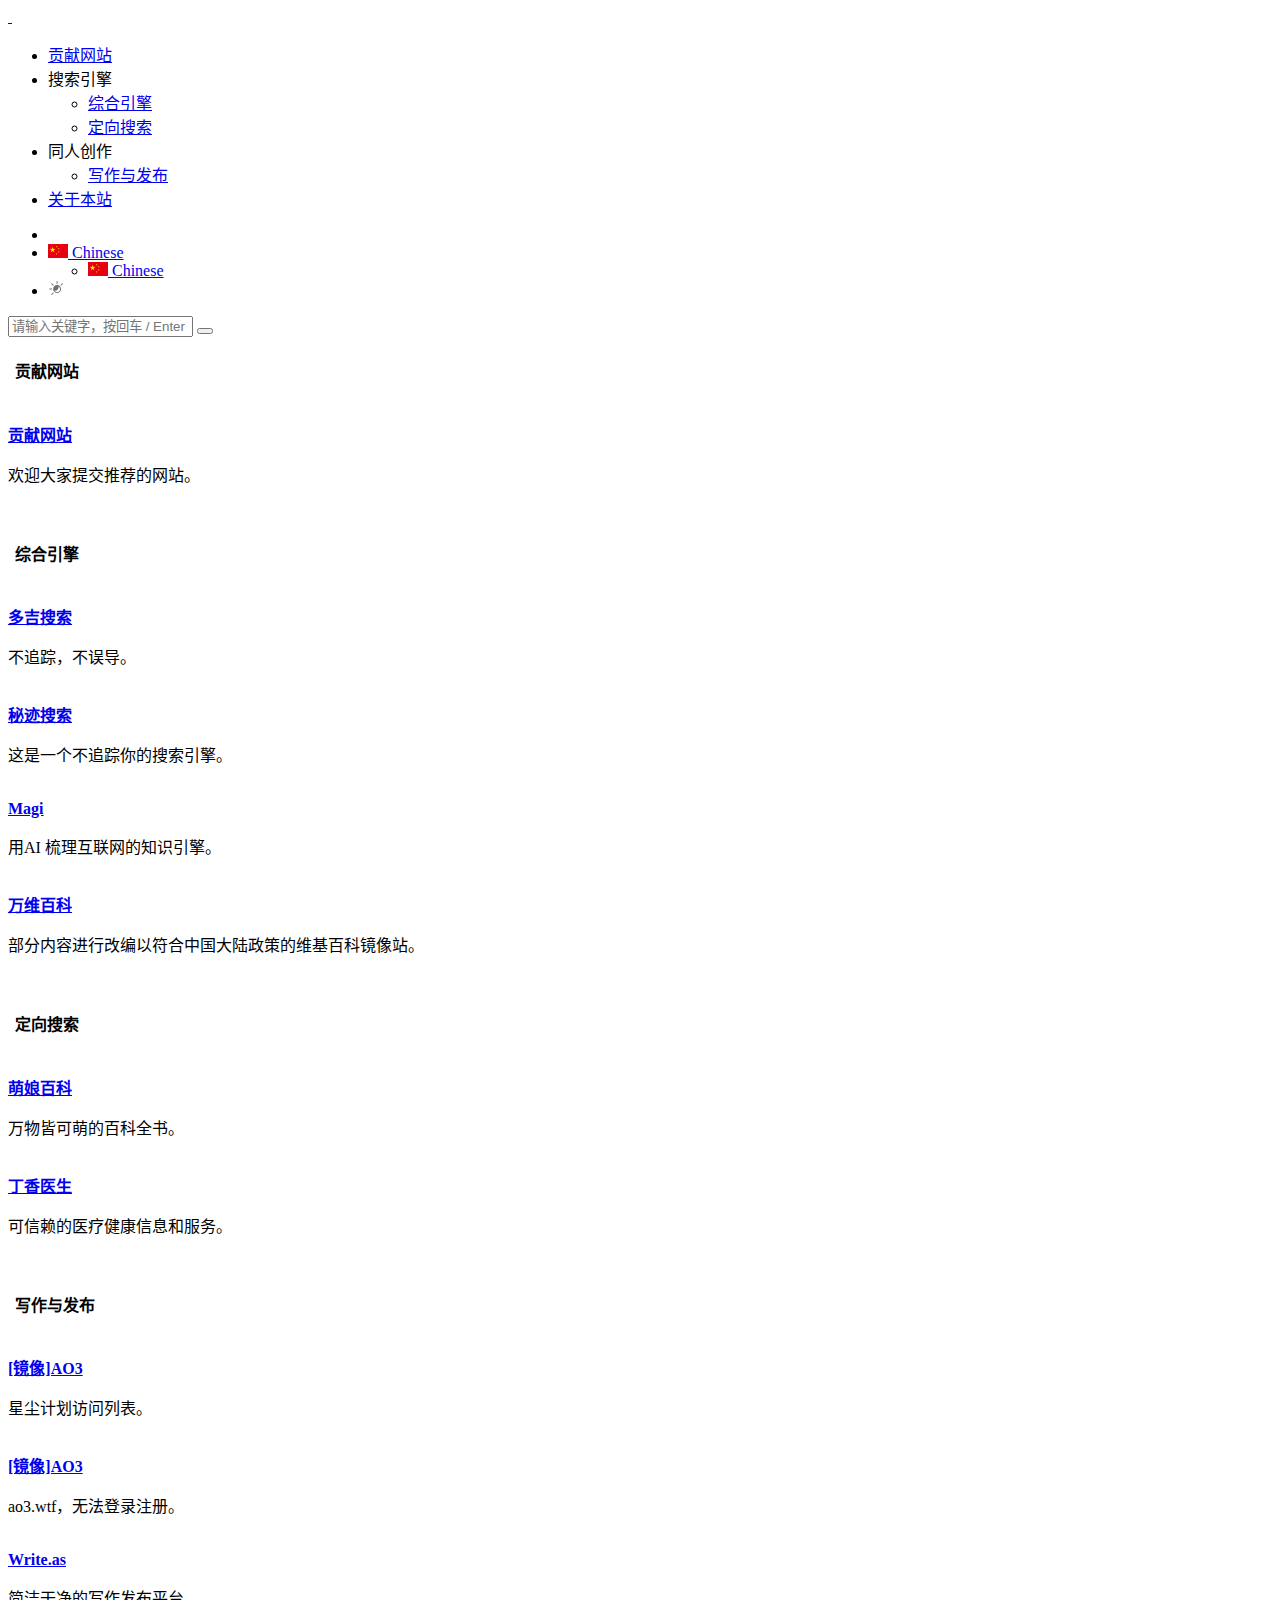
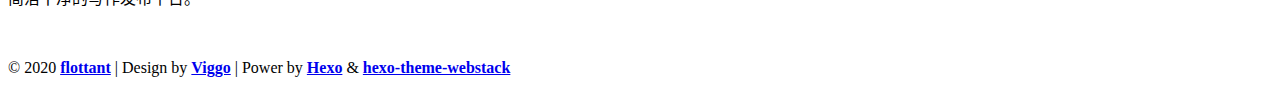
==== archives/index.html @ ec0a88cf "Site updated: 2020-10-01 01:26:38" ====
<!DOCTYPE html>
<html lang="zh-CN">

<head>
  <head>
  <meta charset="utf-8">
  <meta http-equiv="X-UA-Compatible" content="IE=edge">
  <meta name="viewport" content="width=device-width, initial-scale=1.0" />
  <meta name="author" content="viggo" />
  <title>Flottant - a index</title>
  <meta name="keywords" content="">
  <meta name="description" content="">
  <link rel="shortcut icon" href="https://cdn.jsdelivr.net/gh/flottant/imgcdn/icon/avatar3ap.webp">
  
<link rel="stylesheet" href="https://cdn.jsdelivr.net/gh/flottant/cdn@latest/indexcdn/css/hclonely.css">
<link rel="stylesheet" href="https://fonts.googleapis.com/css?family=Arimo:400,700,400italic.css">
<link rel="stylesheet" href="https://cdn.jsdelivr.net/gh/flottant/cdn@latest/indexcdn/css/fonts/linecons/css/linecons.min.css">
<link rel="stylesheet" href="https://cdn.jsdelivr.net/gh/flottant/cdn@latest/indexcdn/css/fonts/fontawesome/css/all.min.css">
<link rel="stylesheet" href="https://cdn.jsdelivr.net/gh/flottant/cdn@latest/indexcdn/css/bootstrap.min.css">
<link rel="stylesheet" href="https://cdn.jsdelivr.net/gh/flottant/cdn@latest/indexcdn/css/xenon-core.min.css">
<link rel="stylesheet" href="https://cdn.jsdelivr.net/gh/flottant/cdn@latest/indexcdn/css/xenon-components.min.css">
<link rel="stylesheet" href="https://cdn.jsdelivr.net/gh/flottant/cdn@latest/indexcdn/css/xenon-skins.min.css">
<link rel="stylesheet" href="https://cdn.jsdelivr.net/gh/flottant/cdn@latest/indexcdn/css/nav.min.css">

  
<script src="https://cdn.jsdelivr.net/gh/flottant/cdn@latest/indexcdn/js/jquery-1.11.1.min.js"></script>

  
<script src="https://cdn.jsdelivr.net/gh/flottant/cdn@latest/indexcdn/js/header.js"></script>

  <!-- HTML5 shim and Respond.js IE8 support of HTML5 elements and media queries -->
  <!--[if lt IE 9]>
        
<script src="https://cdn.jsdelivr.net/gh/flottant/cdn@latest/indexcdn/js/html5shiv.min.js"></script>

        
<script src="https://cdn.jsdelivr.net/gh/flottant/cdn@latest/indexcdn/js/respond.min.js"></script>

    <![endif]-->
  <!-- / FB Open Graph -->
  <meta property="og:type" content="article">
  <meta property="og:url" content="https://index.flot.tech/archives/index.html">
  <meta property="og:title" content="Flottant - a index">
  <meta property="og:description" content="">
  <meta property="og:site_name" content="Flottant - a index">
  
  <!-- / Twitter Cards -->
  <meta name="twitter:card" content="summary_large_image">
  <meta name="twitter:title" content="Flottant - a index">
  <meta name="twitter:description" content="">
  
  
  <!-- 直接添加html内容即可 -->
<!-- 可设置多行 -->
  
<meta name="generator" content="Hexo 5.2.0"></head>

</head>

<body class="page-body">
<div class="page-container">
<div class="sidebar-menu toggle-others fixed">
  <div class="sidebar-menu-inner">
    <header class="logo-env">
      <div class="logo">
        <a href="/index.html" class="logo-expanded">
          <img src="https://cdn.jsdelivr.net/gh/flottant/visitcount@latest/flottantresize.png" width="100%" alt="" />
        </a>
        <a href="/index.html" class="logo-collapsed">
          <img src="https://cdn.jsdelivr.net/gh/flottant/visitcount@latest/flottantresize.png" width="40" alt="" />
        </a>
      </div>
      <div class="mobile-menu-toggle visible-xs">
        <a href="#" data-toggle="user-info-menu">
          <i class="linecons-cog"></i>
        </a>
        <a href="#" data-toggle="mobile-menu">
          <i class="fas fa-bars"></i>
        </a>
      </div>
    </header>
    <ul id="main-menu" class="main-menu">
      
      <li>
        
          <a href="#贡献网站" class="smooth">
            
            <i class="fas fa-tools"></i>
            <span class="title">贡献网站</span>
          </a>
          
      </li>
      
      <li>
        
        <a class="fas fa-angle-down" style="cursor: pointer;">
          
            <i class="fas fa-search"></i>
            <span class="title">搜索引擎</span>
          </a>
          
          <ul>
            
            <li>
              <a href="#综合引擎" class="smooth">
                <i class="fas fa-search-plus"></i>
                <span class="title">综合引擎</span>
              </a>
            </li>
            
            <li>
              <a href="#定向搜索" class="smooth">
                <i class="fas fa-search-minus"></i>
                <span class="title">定向搜索</span>
              </a>
            </li>
            
          </ul>
          
      </li>
      
      <li>
        
        <a class="fas fa-angle-down" style="cursor: pointer;">
          
            <i class="fas fa-book"></i>
            <span class="title">同人创作</span>
          </a>
          
          <ul>
            
            <li>
              <a href="#写作与发布" class="smooth">
                <i class="fas fa-edit"></i>
                <span class="title">写作与发布</span>
              </a>
            </li>
            
          </ul>
          
      </li>
      
      
      <li class="submit-tag">
        <a href="/about/">
          <i class="far fa-heart"></i>
          <span class="tooltip-blue">关于本站</span>
        </a>
      </li>
      
      
    </ul>
  </div>
</div>


<div class="main-content">
  <nav class="navbar user-info-navbar" role="navigation">
    <ul class="user-info-menu left-links list-inline list-unstyled">
      <li class="hidden-sm hidden-xs hover-line">
        <a href="#" data-toggle="sidebar">
          <i class="fas fa-bars"></i>
        </a>
      </li>
      <li class="dropdown hover-line language-switcher">
        <a href="/index.html" class="dropdown-toggle" data-toggle="dropdown">
          <img src="/images/flags/flag-cn.png" alt="flag-cn" /> Chinese
        </a>
        <ul class="dropdown-menu languages">
          <li class="active">
            <a href="/index.html">
              <img src="/images/flags/flag-cn.png" alt="flag-cn" alt="flag-cn" /> Chinese
            </a>
          </li>
        </ul>
      </li>
      <li class="switch-mode hover-line" onclick="switchNightMode()">
        <a href="#">
          <svg t="1593061068148" class="icon" viewBox="0 0 1024 1024" version="1.1" xmlns="http://www.w3.org/2000/svg" p-id="1681" width="16" height="16">
            <path d="M582.4 326.4c-140.8 0-256 115.2-256 256s115.2 256 256 256 256-115.2 256-256-115.2-256-256-256z m0 448c-70.4 0-131.2-36.8-164.8-92.8 12.8 3.2 27.2 4.8 40 4.8 121.6 0 219.2-99.2 219.2-219.2 0-17.6-1.6-35.2-6.4-52.8 60.8 32 102.4 96 102.4 169.6 1.6 104-84.8 190.4-190.4 190.4zM582.4 262.4c17.6 0 32-14.4 32-32v-128c0-17.6-14.4-32-32-32s-32 14.4-32 32v128c0 17.6 14.4 32 32 32zM262.4 582.4c0-17.6-14.4-32-32-32h-128c-17.6 0-32 14.4-32 32s14.4 32 32 32h128c17.6 0 32-14.4 32-32zM310.4 356.8c6.4 6.4 14.4 9.6 22.4 9.6 8 0 16-3.2 22.4-9.6 12.8-12.8 12.8-32 0-44.8l-91.2-91.2c-12.8-12.8-32-12.8-44.8 0-12.8 12.8-12.8 32 0 44.8l91.2 91.2zM944 220.8c-12.8-12.8-32-12.8-44.8 0l-91.2 91.2c-12.8 12.8-12.8 32 0 44.8 6.4 6.4 14.4 9.6 22.4 9.6 8 0 16-3.2 22.4-9.6l91.2-91.2c12.8-12.8 12.8-33.6 0-44.8zM310.4 808l-91.2 91.2c-12.8 12.8-12.8 32 0 44.8 6.4 6.4 14.4 9.6 22.4 9.6 8 0 16-3.2 22.4-9.6l91.2-91.2c12.8-12.8 12.8-32 0-44.8-11.2-11.2-32-11.2-44.8 0z" p-id="1682" fill="#707070"></path>
          </svg>
        </a>
      </li>
    </ul>
    
    </nav>
    <section class="sousuo">
      <div class="search">
        <div class="search-box">
          <span class="search-icon" style="background: url(/images/search_icon.png) 0px 0px; opacity: 1;"></span>
          <input type="text" id="txt" class="search-input" autocomplete="off" placeholder="请输入关键字，按回车 / Enter 搜索">
          <button class="search-btn" id="search-btn"><i class="fa fa-search"></i></button>
        </div>
        <!-- 搜索热词 -->
        <div class="box search-hot-text" id="box" style="display: none;">
          <ul></ul>
        </div>
        <!-- 搜索引擎 -->
        <div class="search-engine" style="display: none;">
          <div class="search-engine-head">
            <strong class="search-engine-tit">选择您的默认搜索引擎：</strong>
            <div class="search-engine-tool">搜索热词： <span id="hot-btn"></span></div>
          </div>
          <ul class="search-engine-list search-engine-list_zmki_ul">
          </ul>
        </div>
    </section>
    <script>search()</script>
    
    
    
    <h4 class="text-gray"><i class="linecons-tag" style="margin-right: 7px;" id="贡献网站"></i>贡献网站</h4>
<div class="row">
  
  <div class="col-sm-3">
    <div class="xe-widget xe-conversations box2 label-info" onclick="window.open('https://www.wjx.cn/jq/92754633.aspx', '_blank')" data-toggle="tooltip" data-placement="bottom" title="" data-original-title="https://www.wjx.cn/jq/92754633.aspx">
      <div class="xe-comment-entry">
        <a class="xe-user-img">
          <img data-src="https://cdn.jsdelivr.net/gh/flottant/imgcdn@latest/ico/devote.png" class="lozad img-circle" width="40">
        </a>
        <div class="xe-comment">
          <a href="#" class="xe-user-name overflowClip_1">
            <strong>贡献网站</strong>
          </a>
          <p class="overflowClip_2">欢迎大家提交推荐的网站。</p>
        </div>
      </div>
    </div>
  </div>
  
</div>
<br />
    
    
    
    
    
    <h4 class="text-gray"><i class="linecons-tag" style="margin-right: 7px;" id="综合引擎"></i>综合引擎</h4>
<div class="row">
  
  <div class="col-sm-3">
    <div class="xe-widget xe-conversations box2 label-info" onclick="window.open('https://dogedoge.com/', '_blank')" data-toggle="tooltip" data-placement="bottom" title="" data-original-title="https://dogedoge.com/">
      <div class="xe-comment-entry">
        <a class="xe-user-img">
          <img data-src="https://cdn.jsdelivr.net/gh/flottant/imgcdn@latest/ico/doge_ico.png" class="lozad img-circle" width="40">
        </a>
        <div class="xe-comment">
          <a href="#" class="xe-user-name overflowClip_1">
            <strong>多吉搜索</strong>
          </a>
          <p class="overflowClip_2">不追踪，不误导。</p>
        </div>
      </div>
    </div>
  </div>
  
  <div class="col-sm-3">
    <div class="xe-widget xe-conversations box2 label-info" onclick="window.open('https://mijisou.com/', '_blank')" data-toggle="tooltip" data-placement="bottom" title="" data-original-title="https://mijisou.com/">
      <div class="xe-comment-entry">
        <a class="xe-user-img">
          <img data-src="https://cdn.jsdelivr.net/gh/flottant/imgcdn@latest/ico/mjss.png" class="lozad img-circle" width="40">
        </a>
        <div class="xe-comment">
          <a href="#" class="xe-user-name overflowClip_1">
            <strong>秘迹搜索</strong>
          </a>
          <p class="overflowClip_2">这是一个不追踪你的搜索引擎。</p>
        </div>
      </div>
    </div>
  </div>
  
  <div class="col-sm-3">
    <div class="xe-widget xe-conversations box2 label-info" onclick="window.open('https://magi.com/', '_blank')" data-toggle="tooltip" data-placement="bottom" title="" data-original-title="https://magi.com/">
      <div class="xe-comment-entry">
        <a class="xe-user-img">
          <img data-src="https://cdn.jsdelivr.net/gh/flottant/imgcdn@latest/ico/magi.ico" class="lozad img-circle" width="40">
        </a>
        <div class="xe-comment">
          <a href="#" class="xe-user-name overflowClip_1">
            <strong>Magi</strong>
          </a>
          <p class="overflowClip_2">用AI 梳理互联网的知识引擎。</p>
        </div>
      </div>
    </div>
  </div>
  
  <div class="col-sm-3">
    <div class="xe-widget xe-conversations box2 label-info" onclick="window.open('https://www.wanweibaike.com/', '_blank')" data-toggle="tooltip" data-placement="bottom" title="" data-original-title="https://www.wanweibaike.com/">
      <div class="xe-comment-entry">
        <a class="xe-user-img">
          <img data-src="https://cdn.jsdelivr.net/gh/flottant/imgcdn@latest/ico/wwbk.ico" class="lozad img-circle" width="40">
        </a>
        <div class="xe-comment">
          <a href="#" class="xe-user-name overflowClip_1">
            <strong>万维百科</strong>
          </a>
          <p class="overflowClip_2">部分内容进行改编以符合中国大陆政策的维基百科镜像站。</p>
        </div>
      </div>
    </div>
  </div>
  
</div>
<br />
    
    
    <h4 class="text-gray"><i class="linecons-tag" style="margin-right: 7px;" id="定向搜索"></i>定向搜索</h4>
<div class="row">
  
  <div class="col-sm-3">
    <div class="xe-widget xe-conversations box2 label-info" onclick="window.open('https://zh.moegirl.org.cn/', '_blank')" data-toggle="tooltip" data-placement="bottom" title="" data-original-title="https://zh.moegirl.org.cn/">
      <div class="xe-comment-entry">
        <a class="xe-user-img">
          <img data-src="https://cdn.jsdelivr.net/gh/flottant/imgcdn@latest/ico/mnbk.ico" class="lozad img-circle" width="40">
        </a>
        <div class="xe-comment">
          <a href="#" class="xe-user-name overflowClip_1">
            <strong>萌娘百科</strong>
          </a>
          <p class="overflowClip_2">万物皆可萌的百科全书。</p>
        </div>
      </div>
    </div>
  </div>
  
  <div class="col-sm-3">
    <div class="xe-widget xe-conversations box2 label-info" onclick="window.open('https://dxy.com/', '_blank')" data-toggle="tooltip" data-placement="bottom" title="" data-original-title="https://dxy.com/">
      <div class="xe-comment-entry">
        <a class="xe-user-img">
          <img data-src="https://cdn.jsdelivr.net/gh/flottant/imgcdn@latest/ico/dxys.png" class="lozad img-circle" width="40">
        </a>
        <div class="xe-comment">
          <a href="#" class="xe-user-name overflowClip_1">
            <strong>丁香医生</strong>
          </a>
          <p class="overflowClip_2">可信赖的医疗健康信息和服务。</p>
        </div>
      </div>
    </div>
  </div>
  
</div>
<br />
    
    
    
    
    
    
    <h4 class="text-gray"><i class="linecons-tag" style="margin-right: 7px;" id="写作与发布"></i>写作与发布</h4>
<div class="row">
  
  <div class="col-sm-3">
    <div class="xe-widget xe-conversations box2 label-info" onclick="window.open('https://www.projectstardust.org/', '_blank')" data-toggle="tooltip" data-placement="bottom" title="" data-original-title="https://www.projectstardust.org/">
      <div class="xe-comment-entry">
        <a class="xe-user-img">
          <img data-src="https://cdn.jsdelivr.net/gh/flottant/imgcdn@latest/ico/ao3.webp" class="lozad img-circle" width="40">
        </a>
        <div class="xe-comment">
          <a href="#" class="xe-user-name overflowClip_1">
            <strong>[镜像]AO3</strong>
          </a>
          <p class="overflowClip_2">星尘计划访问列表。</p>
        </div>
      </div>
    </div>
  </div>
  
  <div class="col-sm-3">
    <div class="xe-widget xe-conversations box2 label-info" onclick="window.open('https://ao3.wtf', '_blank')" data-toggle="tooltip" data-placement="bottom" title="" data-original-title="https://ao3.wtf">
      <div class="xe-comment-entry">
        <a class="xe-user-img">
          <img data-src="https://cdn.jsdelivr.net/gh/flottant/imgcdn@latest/ico/ao3.webp" class="lozad img-circle" width="40">
        </a>
        <div class="xe-comment">
          <a href="#" class="xe-user-name overflowClip_1">
            <strong>[镜像]AO3</strong>
          </a>
          <p class="overflowClip_2">ao3.wtf，无法登录注册。</p>
        </div>
      </div>
    </div>
  </div>
  
  <div class="col-sm-3">
    <div class="xe-widget xe-conversations box2 label-info" onclick="window.open('https://write.as', '_blank')" data-toggle="tooltip" data-placement="bottom" title="" data-original-title="https://write.as">
      <div class="xe-comment-entry">
        <a class="xe-user-img">
          <img data-src="https://cdn.jsdelivr.net/gh/flottant/imgcdn@latest/ico/writeas.svg" class="lozad img-circle" width="40">
        </a>
        <div class="xe-comment">
          <a href="#" class="xe-user-name overflowClip_1">
            <strong>Write.as</strong>
          </a>
          <p class="overflowClip_2">简洁干净的写作发布平台。</p>
        </div>
      </div>
    </div>
  </div>
  
</div>
<br />
    
    
    
    
<script src="https://cdn.jsdelivr.net/gh/flottant/cdn@latest/indexcdn/js/footer.js"></script>


  <footer class="main-footer sticky footer-type-1">
  <div class="footer-inner">
    <!-- Add your copyright text here -->
    <p>
      
      &copy; 2020
      <a href="javascript:void(0);"><strong>flottant</strong></a> | Design by <a href="http://viggoz.com" target="_blank"><strong>Viggo</strong></a> | Power by <a href="https://hexo.io/" target="_blank"><strong>Hexo</strong></a> & <a href="https://github.com/HCLonely/hexo-theme-webstack/" target="_blank"><strong>hexo-theme-webstack</strong></a>
    </p>
    
    <div class="go-up">
      <a href="#" rel="go-top">
        <i class="fas fa-angle-up"></i>
      </a>
    </div>
  </div>
</footer>
</div>
</div>

<script src="https://cdn.jsdelivr.net/gh/flottant/cdn@latest/indexcdn/js/bootstrap.min.js"></script>
<script src="https://cdn.jsdelivr.net/gh/flottant/cdn@latest/indexcdn/js/TweenMax.min.js"></script>
<script src="https://cdn.jsdelivr.net/gh/flottant/cdn@latest/indexcdn/js/resizeable.min.js"></script>
<script src="https://cdn.jsdelivr.net/gh/flottant/cdn@latest/indexcdn/js/joinable.js"></script>
<script src="https://cdn.jsdelivr.net/gh/flottant/cdn@latest/indexcdn/js/xenon-api.min.js"></script>
<script src="https://cdn.jsdelivr.net/gh/flottant/cdn@latest/indexcdn/js/xenon-toggles.min.js"></script>
<script src="https://cdn.jsdelivr.net/gh/flottant/cdn@latest/indexcdn/js/xenon-custom.min.js"></script>



<textarea tabindex="-1" style="position: absolute; top: -999px; left: 0px; right: auto; bottom: auto; border: 0px; padding: 0px; box-sizing: content-box; word-wrap: break-word; overflow: hidden; transition: none; height: 0px !important; min-height: 0px !important; font-family: Arimo, &quot;Helvetica Neue&quot;, Helvetica, Arial, sans-serif; font-size: 13px; font-weight: 400; font-style: normal; letter-spacing: 0px; text-transform: none; word-spacing: 0px; text-indent: 0px; line-height: 18.5714px; width: 53px;" class="autosizejs" id="autosizejs"></textarea>


  
  <!-- 直接添加html内容即可 -->
<!-- 可设置多行 -->
  
</body>

</html>
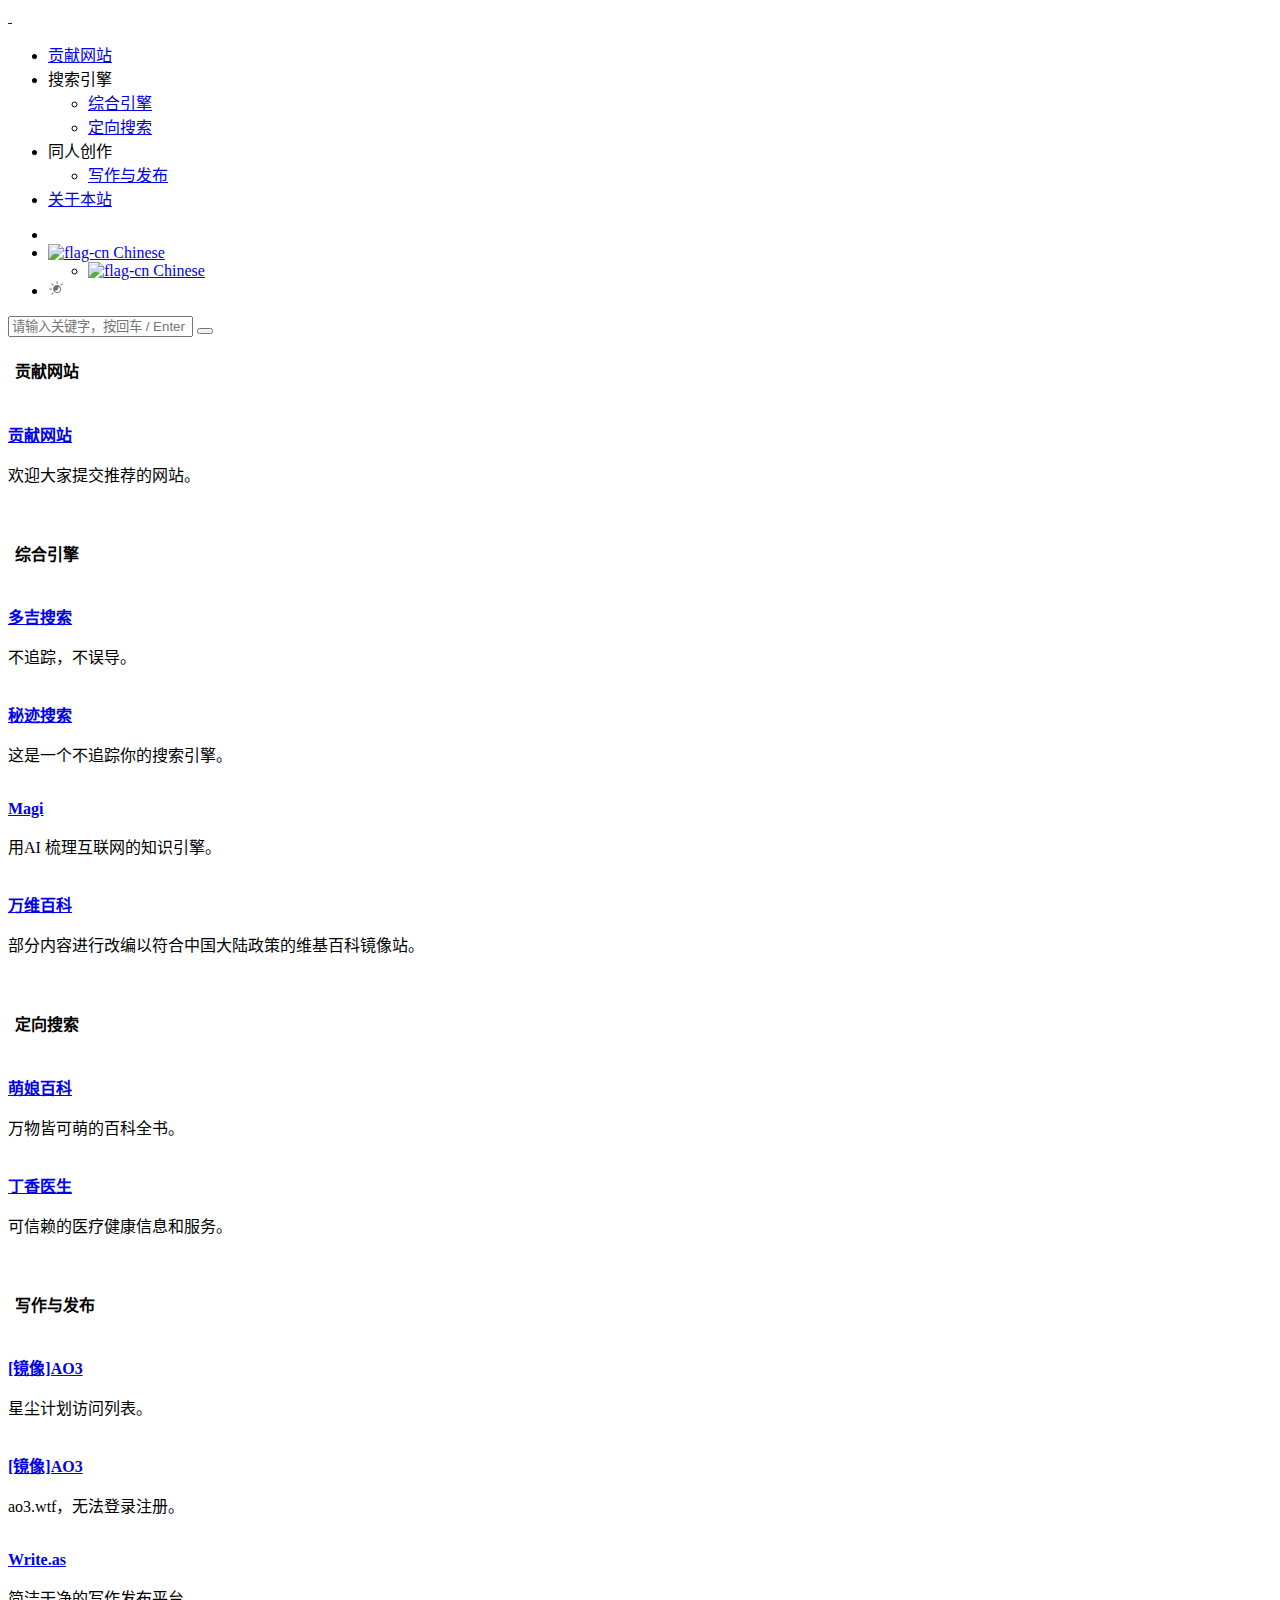
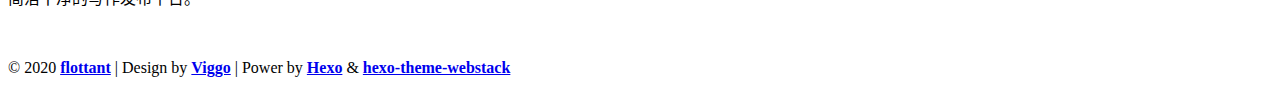
==== commit efbb1a51: "Site updated: 2020-10-14 23:28:03" ====
--- a/archives/index.html
+++ b/archives/index.html
@@ -164,12 +164,12 @@
       </li>
       <li class="dropdown hover-line language-switcher">
         <a href="/index.html" class="dropdown-toggle" data-toggle="dropdown">
-          <img src="/images/flags/flag-cn.png" alt="flag-cn" /> Chinese
+          <img src="https://cdn.jsdelivr.net/gh/flottant/indexblog@latest/images/flags/flag-cn.png" alt="flag-cn" /> Chinese
         </a>
         <ul class="dropdown-menu languages">
           <li class="active">
             <a href="/index.html">
-              <img src="/images/flags/flag-cn.png" alt="flag-cn" alt="flag-cn" /> Chinese
+              <img src="/https://cdn.jsdelivr.net/gh/flottant/indexblog@latest/images/flags/flag-cn.png" alt="flag-cn" alt="flag-cn" /> Chinese
             </a>
           </li>
         </ul>
@@ -187,7 +187,7 @@
     <section class="sousuo">
       <div class="search">
         <div class="search-box">
-          <span class="search-icon" style="background: url(/images/search_icon.png) 0px 0px; opacity: 1;"></span>
+          <span class="search-icon" style="background: url(https://cdn.jsdelivr.net/gh/flottant/indexblog@latest/images/search_icon.png) 0px 0px; opacity: 1;"></span>
           <input type="text" id="txt" class="search-input" autocomplete="off" placeholder="请输入关键字，按回车 / Enter 搜索">
           <button class="search-btn" id="search-btn"><i class="fa fa-search"></i></button>
         </div>
